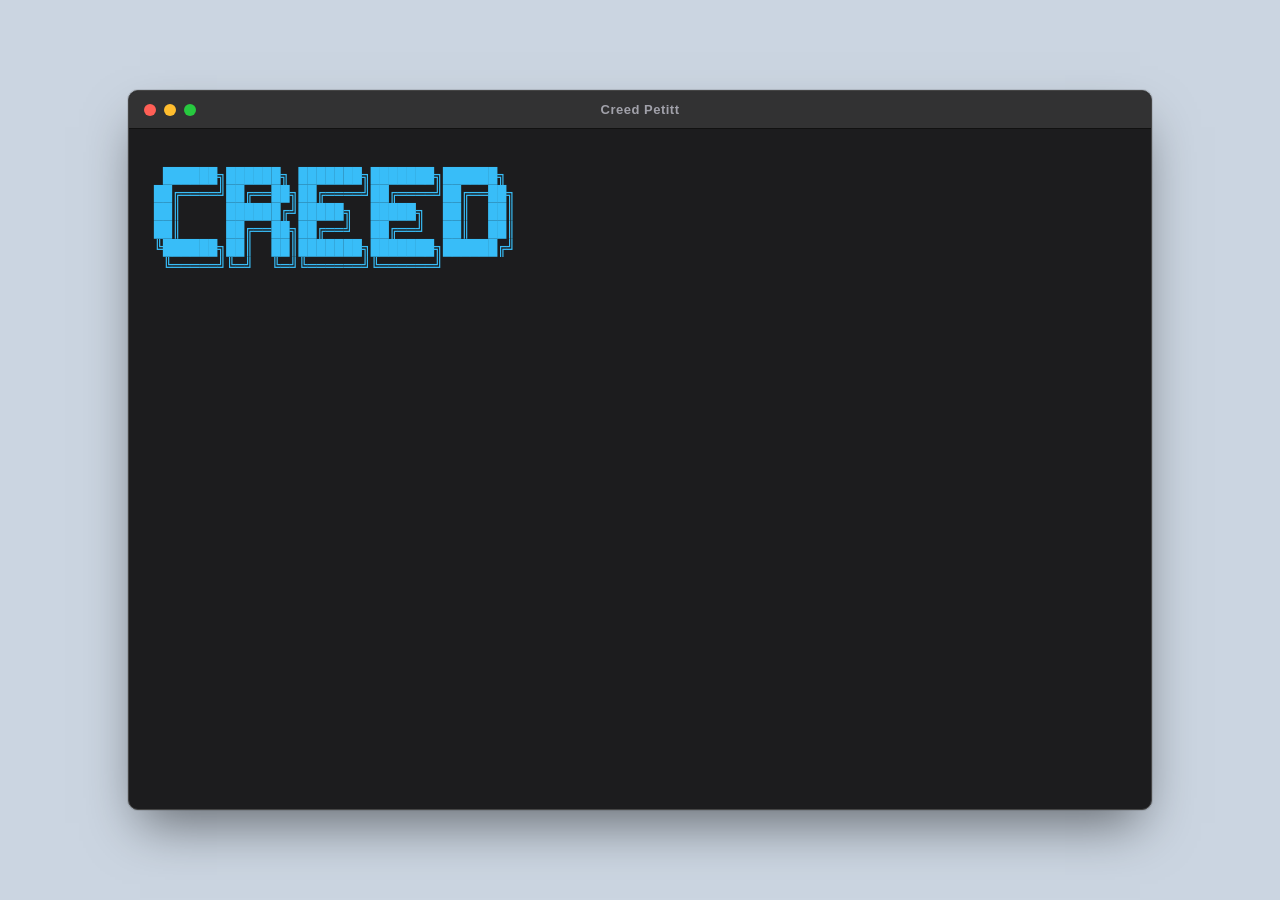
==== public/index.html @ 9f8acfa2 "add public frontend files" ====
<!DOCTYPE html>
<html lang="en">
<head>
    <meta charset="UTF-8">
    <meta name="viewport" content="width=device-width, initial-scale=1.0">
    <title>Creed Petitt | Portfolio</title>
    <link rel="stylesheet" href="styles.css">
</head>
<body>
    <div class="terminal-container">
        <div class="terminal-header">
            <div class="mac-buttons">
                <div class="mac-button close"></div>
                <div class="mac-button minimize"></div>
                <div class="mac-button maximize"></div>
            </div>
            <div class="header-title">Creed Petitt</div>
        </div>
        <div class="terminal-body" id="terminal-body">
            <div class="output" id="output">
                <!-- Dynamic Content -->
            </div>
            <div class="input-line">
                <span class="prompt">
                    <span class="user">creed</span> <span class="symbol">~ $</span>
                </span>
                <input type="text" id="command-input" autocomplete="off" spellcheck="false" autofocus>
            </div>
        </div>
    </div>
    <script src="script.js"></script>
</body>
</html>
---- public/styles.css ----
:root {
    /* Main Theme Colors */
    --bg-page: #cbd5e1; /* Soft bluish-grey background for the page to contrast the dark terminal */
    --bg-terminal: #1c1c1e; /* macOS dark terminal background */
    --bg-header: #323233; /* macOS terminal header */
    --border-color: #454545;
    
    /* Text Colors */
    --text-main: #f4f4f5; /* Off-white text */
    --text-highlight: #38bdf8; /* Cyan highlight */
    --text-user: #0ea5e9; /* Light blue user prompt */
    --text-path: #4ade80; /* Green path */
    --text-symbol: #f4f4f5; /* White symbol */
    --text-success: #4ade80; /* Green success */
    --text-error: #f87171; /* Red error */

    --font-mono: 'Menlo', 'Monaco', 'Courier New', monospace;
}

* {
    box-sizing: border-box;
    margin: 0;
    padding: 0;
}

body {
    background-color: var(--bg-page);
    color: var(--text-main);
    font-family: var(--font-mono);
    height: 100vh;
    display: flex;
    justify-content: center;
    align-items: center;
    overflow: hidden;
}

.terminal-container {
    width: 80vw;
    height: 80vh;
    background-color: var(--bg-terminal);
    border-radius: 10px;
    border: 1px solid var(--border-color);
    /* Clean realistic drop shadow instead of neon glow */
    box-shadow: 0 25px 50px -12px rgba(0, 0, 0, 0.5), 0 0 0 1px rgba(0,0,0,0.1);
    display: flex;
    flex-direction: column;
    overflow: hidden;
}

.terminal-header {
    height: 38px;
    background-color: var(--bg-header);
    display: flex;
    align-items: center;
    justify-content: center; /* Center the title, put buttons absolute or just keep buttons left */
    position: relative;
    border-bottom: 1px solid #111;
}

.mac-buttons {
    position: absolute;
    left: 15px;
    display: flex;
    gap: 8px;
}

.mac-button {
    width: 12px;
    height: 12px;
    border-radius: 50%;
}

.mac-button.close { background-color: #ff5f56; }
.mac-button.minimize { background-color: #ffbd2e; }
.mac-button.maximize { background-color: #27c93f; }

.header-title {
    color: #a1a1aa;
    font-size: 13px;
    font-weight: bold;
    font-family: -apple-system, BlinkMacSystemFont, "Segoe UI", Roboto, Helvetica, Arial, sans-serif;
    letter-spacing: 0.5px;
}

.terminal-body {
    flex-grow: 1;
    padding: 20px 25px;
    overflow-y: auto;
    font-size: 15px;
    line-height: 1.6;
}

/* Custom Scrollbar for the terminal */
.terminal-body::-webkit-scrollbar {
    width: 10px;
}
.terminal-body::-webkit-scrollbar-track {
    background: transparent;
}
.terminal-body::-webkit-scrollbar-thumb {
    background: var(--border-color);
    border-radius: 5px;
}

.line {
    margin-bottom: 6px;
    word-break: break-all;
}

.highlight {
    color: var(--text-highlight);
}

.input-line {
    display: none;
    margin-top: 6px;
}

.prompt {
    display: inline-flex;
    gap: 8px;
    margin-right: 12px;
    white-space: nowrap;
}

.success-icon { color: var(--text-success); }
.error-icon { color: var(--text-error); }
.user { color: var(--text-user); font-weight: bold; }
.path { color: var(--text-path); font-weight: bold; }
.symbol { color: var(--text-symbol); }

#command-input {
    background: transparent;
    border: none;
    color: var(--text-main);
    font-family: var(--font-mono);
    font-size: 15px;
    flex-grow: 1;
    outline: none;
    caret-color: var(--text-main); /* The blinking cursor color */
}
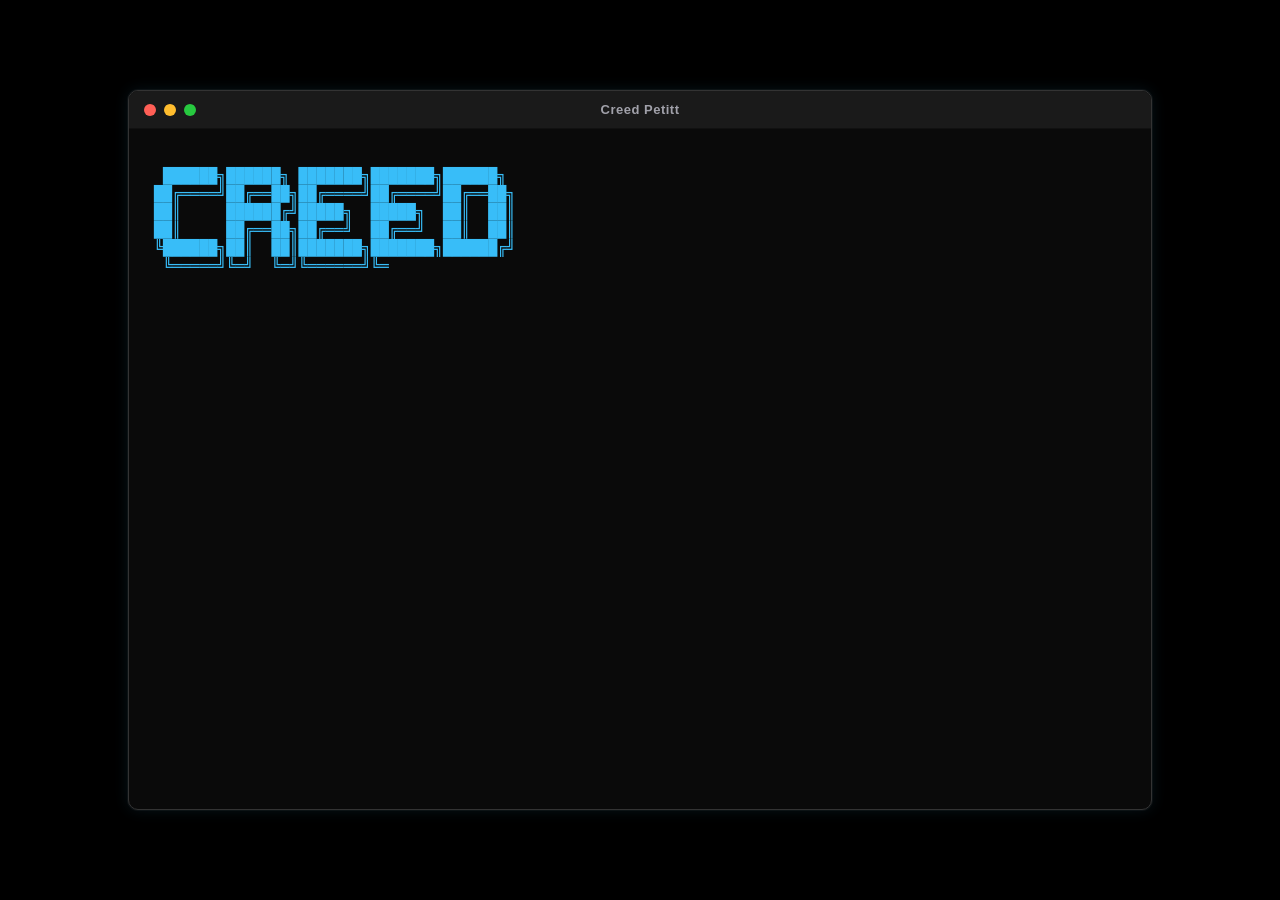
==== commit ee659713: "add html metadata and add google.html file" ====
--- a/public/index.html
+++ b/public/index.html
@@ -3,7 +3,10 @@
 <head>
     <meta charset="UTF-8">
     <meta name="viewport" content="width=device-width, initial-scale=1.0">
-    <title>Creed Petitt | Portfolio</title>
+    <title>Creed Petitt | Systems & Framework Engineer</title>
+    <meta name="description" content="Portfolio of Creed Petitt, a Systems Engineer specializing in high-performance C++ frameworks, Rust emulators, and distributed systems.">
+    <meta name="keywords" content="Creed Petitt, Systems Engineer, C++, Rust, Blaze Framework, Portfolio, Software Engineer">
+    <link rel="icon" type="image/svg+xml" href="/favicon.svg">
     <link rel="stylesheet" href="styles.css">
 </head>
 <body>
--- a/public/styles.css
+++ b/public/styles.css
@@ -1,18 +1,19 @@
 :root {
     /* Main Theme Colors */
-    --bg-page: #cbd5e1; /* Soft bluish-grey background for the page to contrast the dark terminal */
-    --bg-terminal: #1c1c1e; /* macOS dark terminal background */
-    --bg-header: #323233; /* macOS terminal header */
-    --border-color: #454545;
+    --bg-page: #000000; /* Pure black background */
+    --bg-terminal: #0a0a0a; /* Slightly lighter black for the terminal itself */
+    --bg-header: #1a1a1a; /* Dark header */
+    --border-color: #333333;
+    --terminal-glow: rgba(56, 189, 248, 0.1); /* Very subtle cyan glow */
     
     /* Text Colors */
-    --text-main: #f4f4f5; /* Off-white text */
-    --text-highlight: #38bdf8; /* Cyan highlight */
-    --text-user: #0ea5e9; /* Light blue user prompt */
-    --text-path: #4ade80; /* Green path */
-    --text-symbol: #f4f4f5; /* White symbol */
-    --text-success: #4ade80; /* Green success */
-    --text-error: #f87171; /* Red error */
+    --text-main: #f4f4f5;
+    --text-highlight: #38bdf8;
+    --text-user: #0ea5e9;
+    --text-path: #4ade80;
+    --text-symbol: #f4f4f5;
+    --text-success: #4ade80;
+    --text-error: #f87171;
 
     --font-mono: 'Menlo', 'Monaco', 'Courier New', monospace;
 }
@@ -40,8 +41,8 @@
     background-color: var(--bg-terminal);
     border-radius: 10px;
     border: 1px solid var(--border-color);
-    /* Clean realistic drop shadow instead of neon glow */
-    box-shadow: 0 25px 50px -12px rgba(0, 0, 0, 0.5), 0 0 0 1px rgba(0,0,0,0.1);
+    /* Ultra-thin border glow for definition */
+    box-shadow: 0 0 1px 1px rgba(255, 255, 255, 0.05), 0 0 15px var(--terminal-glow);
     display: flex;
     flex-direction: column;
     overflow: hidden;
@@ -68,11 +69,28 @@
     width: 12px;
     height: 12px;
     border-radius: 50%;
+    display: flex;
+    align-items: center;
+    justify-content: center;
+    font-size: 8px;
+    font-weight: bold;
+    cursor: pointer;
+    color: transparent; /* Hide icons by default */
+    transition: color 0.1s ease;
+}
+
+.mac-button:hover {
+    color: rgba(0, 0, 0, 0.6); /* Show icon only on specific button hover */
 }
 
 .mac-button.close { background-color: #ff5f56; }
+.mac-button.close::before { content: "✕"; }
+
 .mac-button.minimize { background-color: #ffbd2e; }
+.mac-button.minimize::before { content: "—"; }
+
 .mac-button.maximize { background-color: #27c93f; }
+.mac-button.maximize::before { content: "＋"; }
 
 .header-title {
     color: #a1a1aa;
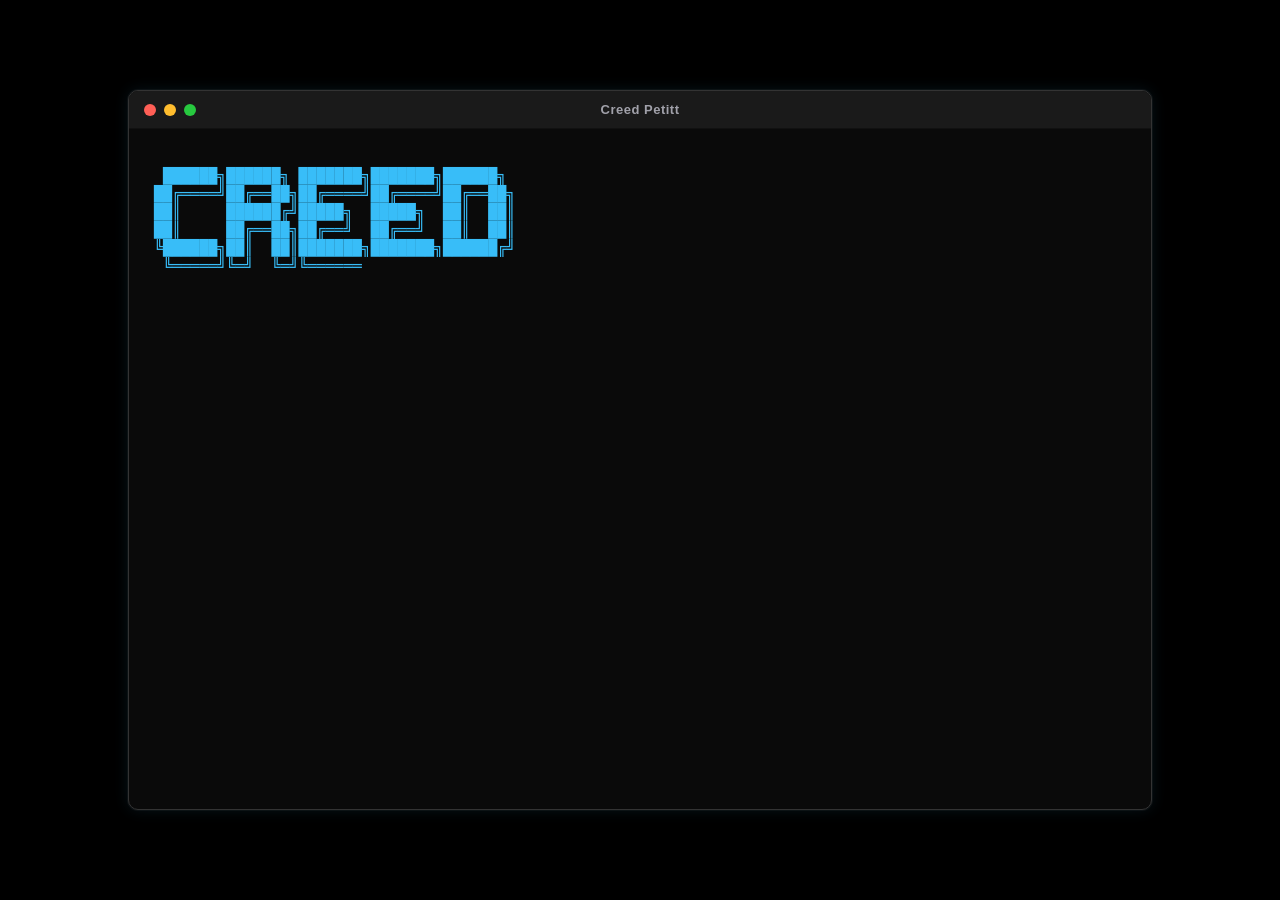
==== commit b7101388: "update html metadata" ====
--- a/public/index.html
+++ b/public/index.html
@@ -3,10 +3,12 @@
 <head>
     <meta charset="UTF-8">
     <meta name="viewport" content="width=device-width, initial-scale=1.0">
-    <title>Creed Petitt | Systems & Framework Engineer</title>
-    <meta name="description" content="Portfolio of Creed Petitt, a Systems Engineer specializing in high-performance C++ frameworks, Rust emulators, and distributed systems.">
+    <title>Creed Petitt</title>
+    <meta name="description" content="Creed Petitt's coding portfolio. Here, you can explore my projects, skills, and contact information.">
     <meta name="keywords" content="Creed Petitt, Systems Engineer, C++, Rust, Blaze Framework, Portfolio, Software Engineer">
     <link rel="icon" type="image/svg+xml" href="/favicon.svg">
+    <link rel="icon" type="image/png" href="/apple-touch-icon.png">
+    <link rel="apple-touch-icon" href="/apple-touch-icon.png">
     <link rel="stylesheet" href="styles.css">
 </head>
 <body>
